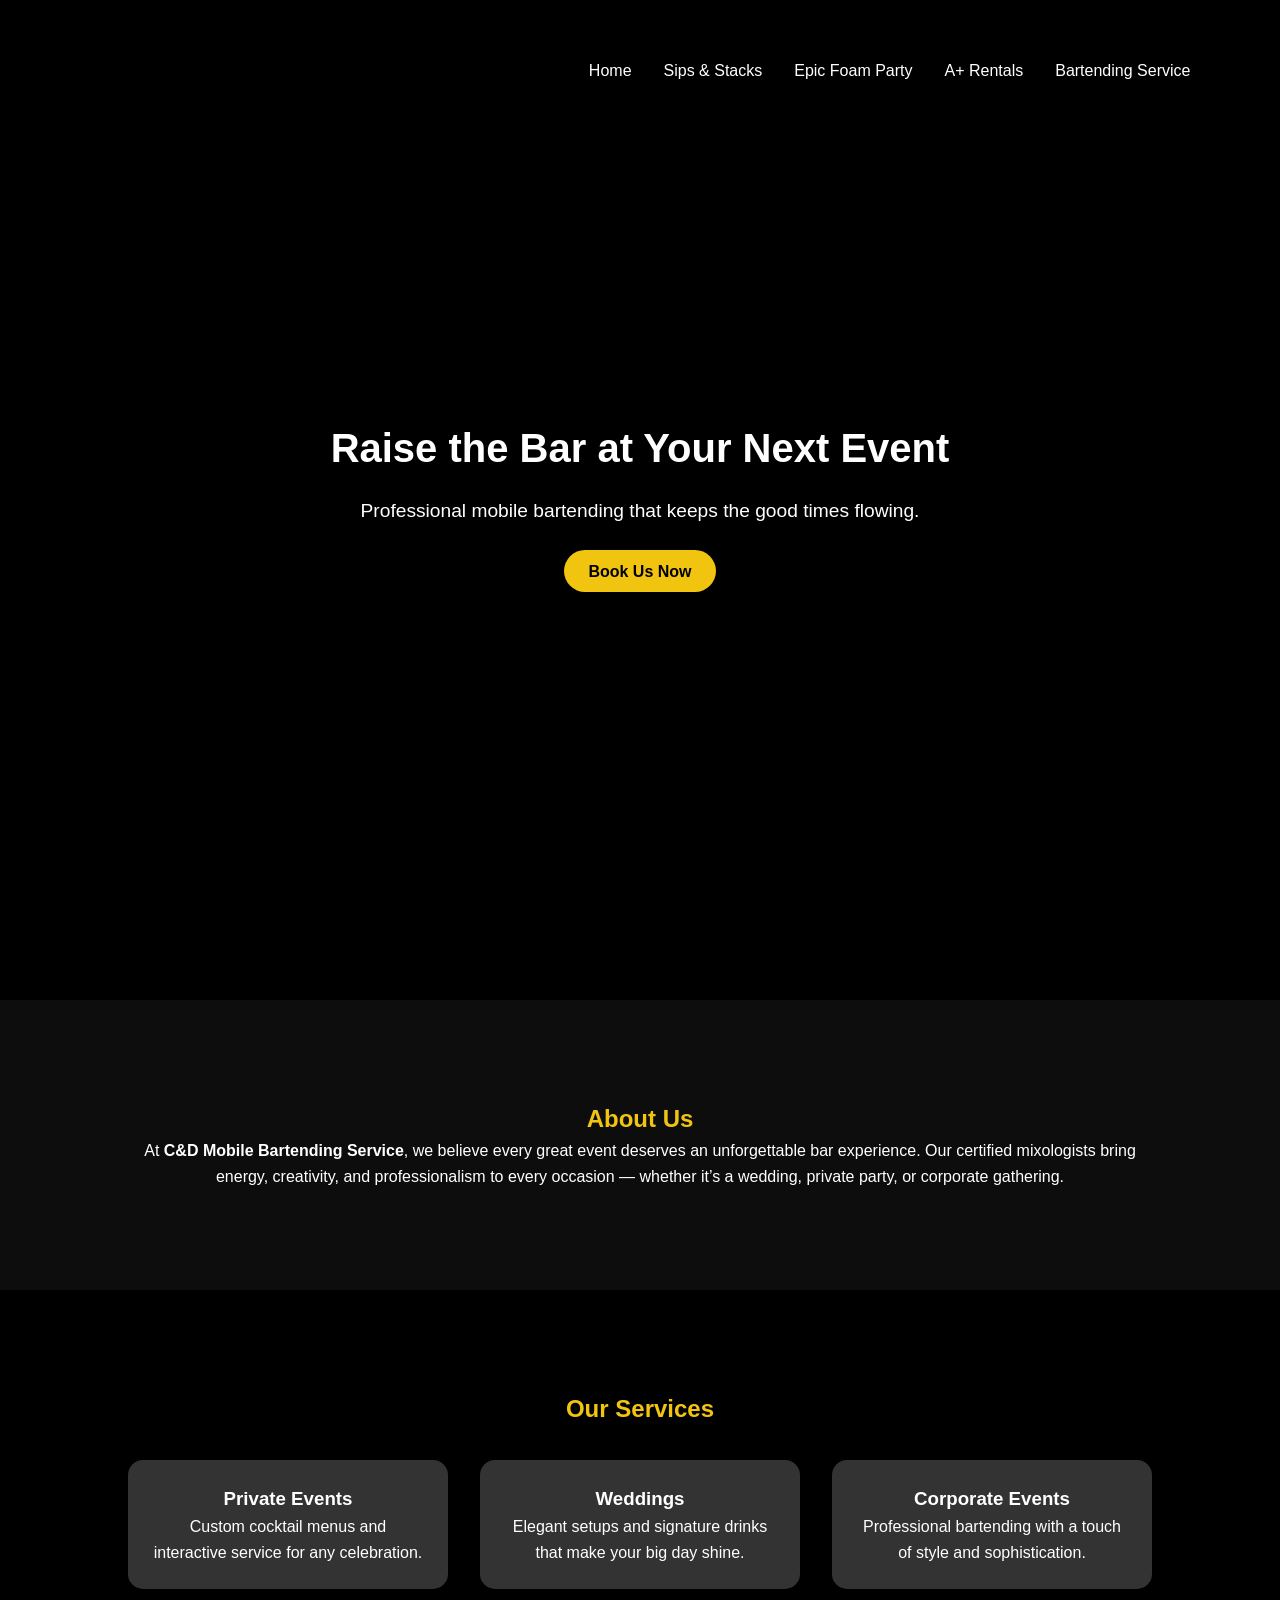
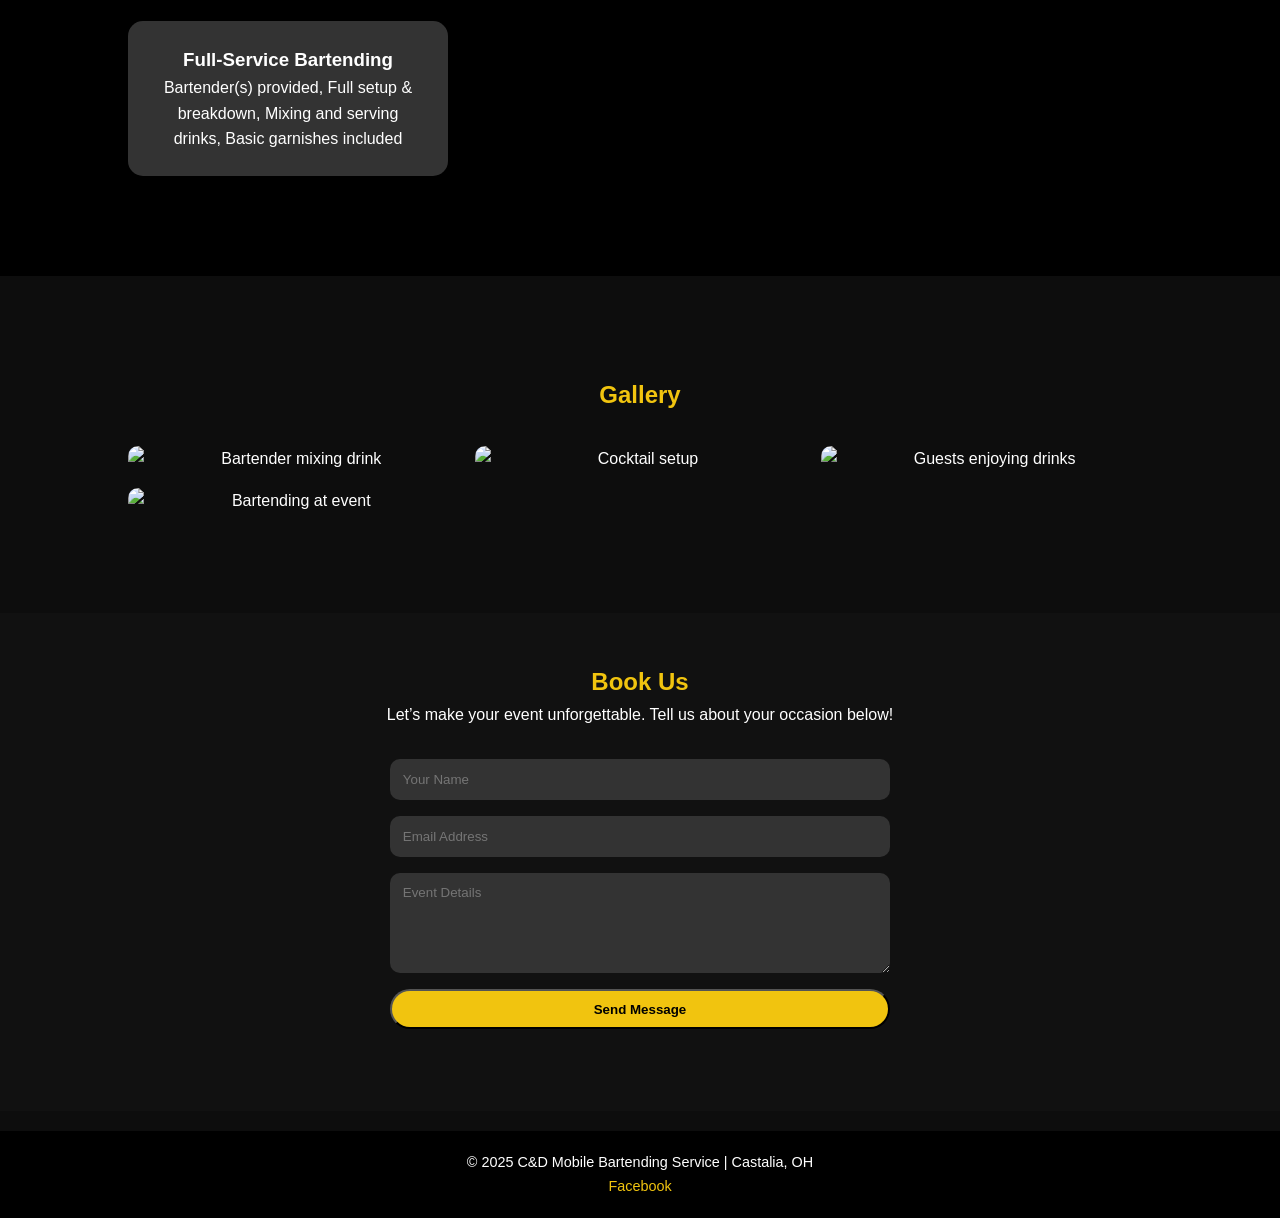
==== index.html @ 786255f0 "Add files via upload" ====
<!DOCTYPE html>
<html lang="en">
<head>
  <meta charset="UTF-8">
  <meta name="viewport" content="width=device-width, initial-scale=1.0">
  <title>C&D Mobile Bartending</title>
  <link rel="stylesheet" href="Bar.css">
 <style>
    .reveal {
      opacity: 0;
      transform: translateY(30px);
      transition: all 0.8s ease-out;
    }

    .reveal.active {
      opacity: 1;
      transform: none;
    }
  </style>
</head>
<body>

<nav class="global-nav fade-in fade-delay-1">
  <div class="nav-logo"></div>
  <ul class="nav-menu">
    <li><a href="home.html">Home</a></li>
    <li><a href="Sips_Stacks.html">Sips & Stacks</a></li>
    <li><a href="EpicFoamParty.html">Epic Foam Party</a></li>
    <li><a href="A_Rentals.html">A+ Rentals</a></li>
    <li><a href="index.html">Bartending Service</a></li>
  </ul>
  <div class="nav-toggle">☰</div>
</nav>

<header class="hero fade-in-up fade-delay-2">
  <div class="overlay"></div>
  <div class="hero-content">
    <h1>Raise the Bar at Your Next Event</h1>
    <p>Professional mobile bartending that keeps the good times flowing.</p>
    <a href="#contact" class="btn">Book Us Now</a>
  </div>
</header>

<main>
  <section id="about" class="section fade-in-up fade-delay-3">
    <h2>About Us</h2>
    <p>
      At <strong>C&D Mobile Bartending Service</strong>, we believe every great event deserves an unforgettable bar experience.
      Our certified mixologists bring energy, creativity, and professionalism to every occasion — whether it’s a wedding,
      private party, or corporate gathering.
    </p>
  </section>

  <section id="services" class="section light-bg fade-in-up fade-delay-4">
    <h2>Our Services</h2>
    <div class="service-grid">
      <div class="service-card fade-in-up fade-delay-1">
        <h3>Private Events</h3>
        <p>Custom cocktail menus and interactive service for any celebration.</p>
      </div>
      <div class="service-card fade-in-up fade-delay-2">
        <h3>Weddings</h3>
        <p>Elegant setups and signature drinks that make your big day shine.</p>
      </div>
      <div class="service-card fade-in-up fade-delay-3">
        <h3>Corporate Events</h3>
        <p>Professional bartending with a touch of style and sophistication.</p>
      </div>
      <div class="service-card fade-in-up fade-delay-4">
        <h3>Full-Service Bartending</h3>
        <p>Bartender(s) provided, Full setup & breakdown, Mixing and serving drinks, Basic garnishes included</p>
      </div>
    </div>
  </section>

  <section id="gallery" class="section fade-in-up fade-delay-3">
    <h2>Gallery</h2>
    <div class="gallery-grid">
      <img src="imagesevent1.jpg.jpg" alt="Bartender mixing drink">
      <img src="imagesevent2.jpg" alt="Cocktail setup">
      <img src="imagesevent3.jpg" alt="Guests enjoying drinks">
      <img src="imagesevent4.jpg" alt="Bartending at event">
    </div>
  </section>

  <section id="contact" class="section light-bg fade-in-up fade-delay-4">
    <h2>Book Us</h2>
    <p>Let’s make your event unforgettable. Tell us about your occasion below!</p>
    <form class="contact-form">
      <input type="text" placeholder="Your Name" required>
      <input type="email" placeholder="Email Address" required>
      <textarea placeholder="Event Details" rows="5" required></textarea>
      <button type="submit" class="btn">Send Message</button>
    </form>
  </section>
</main>

<footer class="fade-in fade-delay-3">
  <p>© 2025 C&D Mobile Bartending Service | Castalia, OH</p>
  <a href="https://www.facebook.com/share/1Mt6kWymyD/?mibextid=wwXIfr">Facebook</a>
</footer>

<script>
const navToggle = document.querySelector('.nav-toggle');
const navMenu = document.querySelector('.nav-menu');
if(navToggle){ navToggle.addEventListener('click', () => { navMenu.classList.toggle('active'); }); }

// Trigger animations
document.addEventListener('DOMContentLoaded', () => {
  document.querySelectorAll('.fade-in, .fade-in-up').forEach(el => { el.style.animationPlayState = 'running'; });
});
</script>
</body>
</html>
---- Bar.css ----
* {
  margin: 0;
  padding: 0;
  box-sizing: border-box;
  font-family: 'Poppins', sans-serif;
}

body {
  background-color: #0d0d0d;
  scroll-behavior: smooth;
  line-height: 1.6;
  color: #ffffff;
}


.Banner {
  width: 100%;
  height: 500px;
  background: linear-gradient(180deg, #000000, #111111);
  display: flex;
  justify-content: center;
  align-items: center;
  padding: 40px 40px;
  margin: auto;
}

.Banner img {
  width: 100%;
  max-width: 600px;
  height: 500px;
  filter: drop-shadow(0 0 25px rgba(241,196,15,0.3));
}


#Welcome_Tag {
  font-size: 2.7rem;
  font-weight: 700;
  text-align: center;
  margin-top: 40px;
  color: #f1c40f;
  letter-spacing: 1.5px;
  text-transform: uppercase;
  text-shadow: 0 0 10px rgba(241,196,15,0.4);
}


.Intro {
  width: 90%;
  max-width: 900px;
  margin: 40px auto;
  background: rgba(30,30,30,0.95);
  padding: 35px;
  border-radius: 14px;
  color: #f1f1f1;
  box-shadow: 0 0 25px rgba(0,0,0,0.6);
  backdrop-filter: blur(6px);
}

.Intro p {
  margin-bottom: 20px;
  font-size: 1.2rem;
  text-align: center;
}

.container {
  display: grid;
  grid-template-columns: repeat(auto-fit, minmax(500px, 1fr));
  gap: 30px;
  width: 95%;
  margin: 20px auto;
}


.service-box {
  height: 460px;
  background-size: 55%;
  background-repeat: no-repeat;
  background-position: center 40px;
  border-radius: 18px;
  background-color: #151515;
  position: relative;
  overflow: hidden;
  display: flex;
  align-items: flex-end;
  justify-content: center;
  padding-bottom: 35px;
  box-shadow: 0 0 5px #000;
  transition: transform .3s ease, box-shadow .3s ease;
}


.service-box .overlay {
  position: absolute;
  bottom: 0;
  width: 100%;
  height: 100%;
  background: linear-gradient(to top, rgba(0, 0, 0, 0.9), rgba(255, 255, 255, 0.126));
}

.hover-glow:hover {
  transform: scale(1.03);
  box-shadow: 0 0 25px rgba(241,196,15,0.4);
}
iframe {
  width: 100%;
  height: 300px;
  border: none;
  border-radius: 12px;
  box-shadow: 0 0 15px rgba(0,0,0,0.5);
  margin-bottom: 15px;
}


.service-box button {
  padding: 12px 30px;
  font-size: 1.15rem;
  background-color: #f1c40f;
  color: #000;
  border: none;
  border-radius: 30px;
  font-weight: bold;
  cursor: pointer;
  z-index: 2;
  transition: 0.3s ease;
}

.service-box button:hover {
  background-color: #ffe27a;
  transform: scale(1.07);
}

.Sips-and-Stacks { background-image: url("Logo3.PNG"); }
.Epic-Foam-Party { background-image: url("Logo4.PNG"); }
.ARentals        { background-image: url("Logo5.PNG"); }
.CD-Bartending   { background-image: url("Logo2.PNG"); }


.fade-in {
  animation: fadeIn 1.5s ease forwards;
  opacity: 0;
}

.fade-in-up {
  animation: fadeInUp 1.5s ease forwards;
  opacity: 0;
}
.Banner {
  width: 100%;
  height: 540px;
  display: flex;
  justify-content: center;
  align-items: center;
  padding-top: 80px;
}

.Banner img {
  width: 100%;
  max-width: 500px;
}

#Welcome_Tag {
  font-size: 2.3rem;
  text-align: center;
  margin-top: 20px;
  color: #f1c40f;
}
.Intro {
  width: 90%;
  max-width: 850px;
  margin: 40px auto;
  background: #333;
  padding: 30px;
  border-radius: 12px;
  box-shadow: 0 0 25px rgba(0,0,0,0.4);
}
.menu-section {
  text-align: center;
  margin-top: 50px;
}

.menu-section h2 {
  font-size: 2rem;
  color: #f1c40f;
}

.menu-grid {
  margin: 40px auto;
  width: 90%;
  max-width: 1000px;
  display: grid;
  grid-template-columns: repeat(auto-fit, minmax(280px, 1fr));
  gap: 25px;
}

.menu-item {
  background: #222;
  padding: 20px;
  border-radius: 10px;
  box-shadow: 0 0 20px rgba(0,0,0,0.5);
  transition: 0.3s ease;
}

.menu-item:hover {
  transform: scale(1.03);
}

.menu-item img {
  width: 100%;
  height: 200px;
  object-fit: cover;
  border-radius: 10px;
}


.reservation-section {
  margin-top: 60px;
  padding: 40px 20px;
  background: #111;
  text-align: center;
}

.reservation-section h2 {
  color: #f1c40f;
}

.reservation-form {
  width: 90%;
  max-width: 600px;
  margin: 30px auto;
  display: flex;
  flex-direction: column;
  gap: 15px;
}

.reservation-form input,
.reservation-form select,
.reservation-form textarea {
  padding: 12px;
  border-radius: 6px;
  border: none;
  background: #333;
  color: #fff;
}

.reservation-form button {
  padding: 14px;
  border: none;
  background: #f1c40f;
  color: #000;
  font-weight: bold;
  border-radius: 30px;
  cursor: pointer;
  transition: 0.3s;
}

.reservation-form button:hover {
  background: #ffe27a;
  transform: scale(1.05);
}


#contact {
  padding: 50px;
  background: #111;
  text-align: center;
}

footer {
  padding: 20px;
  background: #000;
  text-align: center;
  color: #fff;
}

.fade-in {
  opacity: 0;
  transform: translateY(20px);
  animation: fadeUp 1s ease forwards;
}


.logo {
  background-image: url("Logo2.PNG");
  height: 100px;
  width: 100px;
  background-size: contain;
  background-repeat: no-repeat;
  background-position:left;
  border: solid rgb(255, 255, 255) 2px;
}
.logo2 {
  background-image: url("Logo3.PNG");
  height: 100px;
  width: 100px;
  background-size: contain;
  background-repeat: no-repeat;
  background-position:left;
  border: solid rgb(255, 255, 255) 2px;
}


.global-nav {
  display: flex;
  justify-content: space-between;
  align-items: center;
  padding: 1rem 7%;
  background: rgba(0, 0, 0, 0.95);
  position: fixed;
  top: 0;
  width: 100%;
  z-index: 2000;
  box-shadow: 0 2px 10px rgba(0,0,0,0.6);
}


.nav-logo {
  background-image: url("Logo2.PNG");
  background-size: contain;
  background-repeat: no-repeat;
  width: 70px;
  height: 70px;
}
.nav-logo4 {
  background-image: url("Logo4.PNG");
  background-size: contain;
  background-repeat: no-repeat;
  width: 70px;
  height: 70px;
}
.nav-logo3 {
  background-image: url("Logo3.PNG");
  background-size: contain;
  background-repeat: no-repeat;
  width: 70px;
  height: 70px;
}
.nav-logo0 {
  background-size: contain;
  background-repeat: no-repeat;
  width: 70px;
  height: 70px;
}
.nav-logo5 {
  background-image: url("Logo5.PNG");
  background-size: contain;
  background-repeat: no-repeat;
  width: 70px;
  height: 70px;
}



.nav-menu {
  list-style: none;
  display: flex;
  gap: 2rem;
}

.nav-menu a {
  text-decoration: none;
  color: #fff;
  font-size: 1rem;
  transition: 0.3s;
}

.nav-menu a:hover {
  color: #f1c40f;
}


.nav-toggle {
  display: none;
  font-size: 2rem;
  cursor: pointer;
  color: #fff;
}


.hero {
  background: url("backgroundimg1.png") no-repeat center center/contain;
  background-color: #000;
  background-size: 100%;
  height: 1000px;
  display: flex;
  justify-content: center;
  align-items: center;
  text-align: center;
  position: relative;
}
.hero1 {
  background: url("stacks.jpg") no-repeat center center/contain;
  background-color: #000;
  background-size: cover; 
  height: 600px;
  display: flex;
  justify-content: center;
  align-items: center;
  text-align: center;
  position: relative;
}
.hero2 {
  background: url("foamParty.webp") no-repeat center center/contain;
  background-color: #000;
  background-size: cover; 
  height: 600px;
  display: flex;
  justify-content: center;
  align-items: center;
  text-align: center;
  position: relative;
}
.hero3 {
  background: url("A+Rentals.jpg") no-repeat center center/contain;
  background-color: #000;
  background-size: cover; 
  height: 600px;
  display: flex;
  justify-content: center;
  align-items: center;
  text-align: center;
  position: relative;
}
iframe{
  width: 100%;
  height: 600px;
  border: none;
}
.imgsection{
   background: url("dirtySoda.webp") no-repeat center center/contain;
  background-color: #000;
  background-size: cover; 
  height: 600px;
  display: flex;
  justify-content: center;
  align-items: center;
  text-align: center;
  position: relative;
}
.imgsection1{
   background: url("Party.jpg") no-repeat center center/contain;
 background-color: #000;
  background-size: cover; 
  height: 600px;
  display: flex;
  justify-content: center;
  align-items: center;
  text-align: center;
  position: relative;
}
.overlay {
  position: absolute;
  top: 0; left: 0;
  width: 100px;
  height: 100px
}

.hero-content {
  position: relative;
  z-index: 1;
  padding: 2rem;
}

.hero h1 {
  font-size: 2.5rem;
  color: #f1c40f;
  margin-bottom: 1rem;
}

.hero p {
  font-size: 1.2rem;
  margin-bottom: 2rem;
}

.btn {
  background: #f1c40f;
  color: #000;
  padding: 0.8em 1.5em;
  border-radius: 25px;
  text-decoration: none;
  font-weight: 600;
  transition: 0.3s;

}

.hero-content h1{
  color: white;
  border-radius: 10px;
}
.hero-content1s h1{
  color: black;
  border-radius: 10px;
}

.btn:hover {
  background: #ffdb4d;
}

.section {
  padding: 100px 10%;
  text-align: center;
}
.section h2 {
  color:#f1c40f;
}

.light-bg {
  background: #000000;
}

.service-grid {
  display: grid;
  grid-template-columns: repeat(auto-fit, minmax(250px, 1fr));
  gap: 2rem;
  margin-top: 2rem;
}

.service-card {
  background: #333;
  padding: 1.5rem;
  border-radius: 15px;
  transition: 0.3s;
}

.service-card:hover {
  transform: translateY(-5px);
}
table {
  width: 80%;
  margin: 3rem auto;
  border-collapse: collapse;
  border: 1px solid #f1c40f;
  color: #f1c40f;
  text-align: left;
}
table th, table td {
  padding: 12px 15px;
  border: 1px solid #f1c40f;
}
table th {
  background: #222;
}

.gallery-grid {
  display: grid;
  grid-template-columns: repeat(auto-fit, minmax(250px, 1fr));
  gap: 1rem;
  margin-top: 2rem;
}

.gallery-grid img {
  width: 100%;
  border-radius: 10px;
}

.contact-form {
  display: flex;
  flex-direction: column;
  max-width: 500px;
  margin: 2rem auto;
}

.contact-form input, 
.contact-form textarea {
  background: #333;
  border: none;
  border-radius: 10px;
  color: #fff;
  padding: 0.8rem;
  margin-bottom: 1rem;
}

footer {
  background: #000;
  text-align: center;
  padding: 20px;
  font-size: 0.9rem;
}

footer a {
  color: #f1c40f;
  text-decoration: none;
}


@media (max-width: 768px) {

  .nav-menu {
    position: absolute;
    top: 80px;
    right: 7%;
    background: #000;
    flex-direction: column;
    gap: 1rem;
    padding: 1rem;
    display: none;
  }

  .nav-menu.active {
    display: flex;
  }

  .nav-toggle {
    display: block;
  }

}
@keyframes fadeIn {
  to { opacity: 1; }
}

@keyframes fadeInUp {
  from { transform: translateY(40px); opacity: 0; }
  to { transform: translateY(0); opacity: 1; }
}


.fade-in {
  opacity: 0;
  animation: fadeIn 1s forwards;
}

.fade-in-up {
  opacity: 0;
  transform: translateY(40px);
  animation: fadeInUp 1s forwards;
}


.fade-delay-1 { animation-delay: 0.2s; }
.fade-delay-2 { animation-delay: 0.4s; }
.fade-delay-3 { animation-delay: 0.6s; }
.fade-delay-4 { animation-delay: 0.8s; }
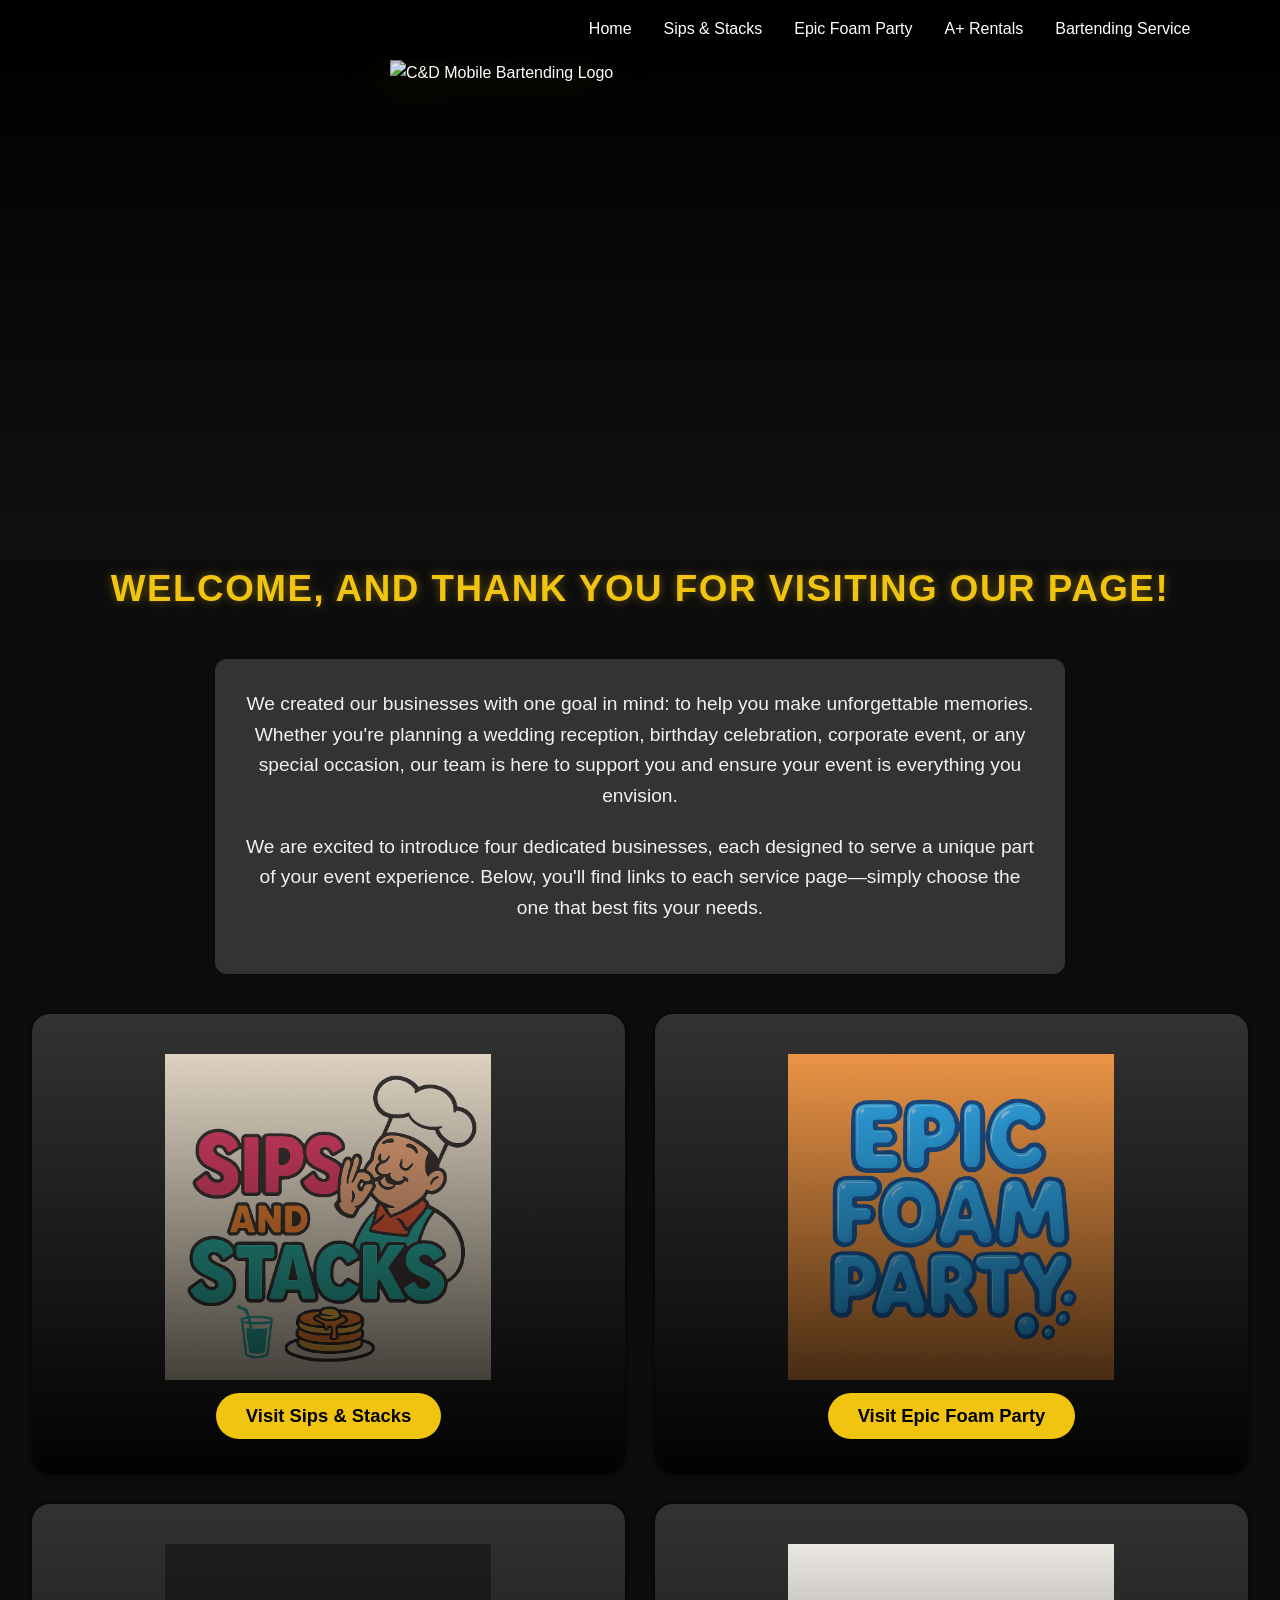
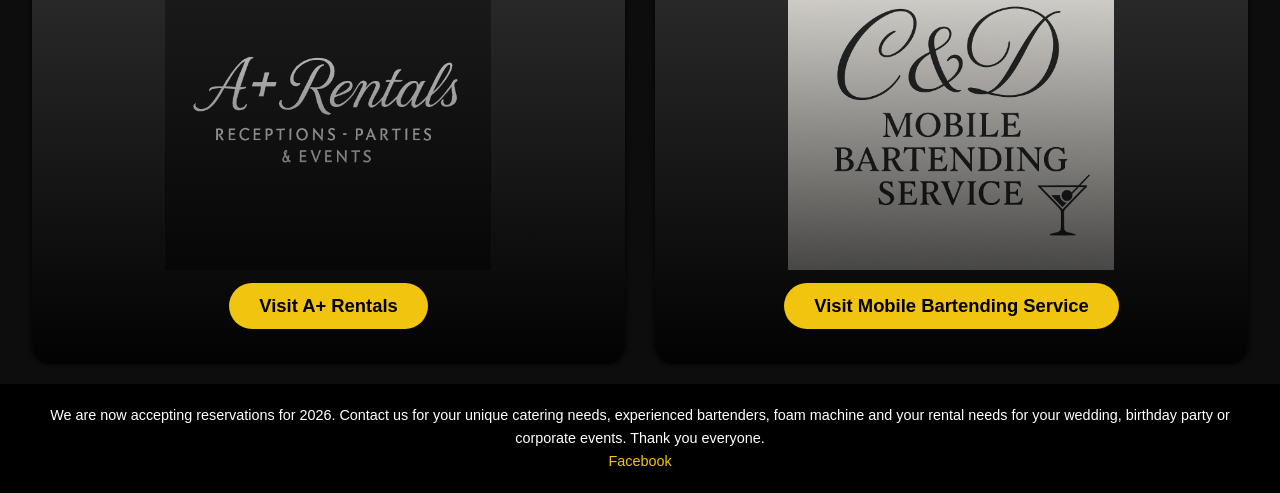
==== commit c2b9e6cc: "Rename home.html to index.html" ====
--- a/index.html
+++ b/index.html
@@ -5,23 +5,11 @@
   <meta name="viewport" content="width=device-width, initial-scale=1.0">
   <title>C&D Mobile Bartending</title>
   <link rel="stylesheet" href="Bar.css">
- <style>
-    .reveal {
-      opacity: 0;
-      transform: translateY(30px);
-      transition: all 0.8s ease-out;
-    }
-
-    .reveal.active {
-      opacity: 1;
-      transform: none;
-    }
-  </style>
 </head>
 <body>
+<nav class="global-nav">
+<div></div>
 
-<nav class="global-nav fade-in fade-delay-1">
-  <div class="nav-logo"></div>
   <ul class="nav-menu">
     <li><a href="home.html">Home</a></li>
     <li><a href="Sips_Stacks.html">Sips & Stacks</a></li>
@@ -29,86 +17,63 @@
     <li><a href="A_Rentals.html">A+ Rentals</a></li>
     <li><a href="index.html">Bartending Service</a></li>
   </ul>
+
   <div class="nav-toggle">☰</div>
 </nav>
 
-<header class="hero fade-in-up fade-delay-2">
-  <div class="overlay"></div>
-  <div class="hero-content">
-    <h1>Raise the Bar at Your Next Event</h1>
-    <p>Professional mobile bartending that keeps the good times flowing.</p>
-    <a href="#contact" class="btn">Book Us Now</a>
-  </div>
+<header class="Banner fade-in">
+    <img src="Logo1.PNG" alt="C&D Mobile Bartending Logo">
 </header>
 
 <main>
-  <section id="about" class="section fade-in-up fade-delay-3">
-    <h2>About Us</h2>
-    <p>
-      At <strong>C&D Mobile Bartending Service</strong>, we believe every great event deserves an unforgettable bar experience.
-      Our certified mixologists bring energy, creativity, and professionalism to every occasion — whether it’s a wedding,
-      private party, or corporate gathering.
-    </p>
-  </section>
+  <h1 id="Welcome_Tag" class="fade-in-up">Welcome, and Thank You for Visiting Our Page!</h1>
 
-  <section id="services" class="section light-bg fade-in-up fade-delay-4">
-    <h2>Our Services</h2>
-    <div class="service-grid">
-      <div class="service-card fade-in-up fade-delay-1">
-        <h3>Private Events</h3>
-        <p>Custom cocktail menus and interactive service for any celebration.</p>
+  <div class="Intro fade-in-up">
+      <p>We created our businesses with one goal in mind: to help you make unforgettable memories. Whether you're planning a wedding reception, birthday celebration, corporate event, or any special occasion, our team is here to support you and ensure your event is everything you envision.</p>
+
+      <p>We are excited to introduce four dedicated businesses, each designed to serve a unique part of your event experience. Below, you'll find links to each service page—simply choose the one that best fits your needs.</p>
+  </div>
+
+  <div class="container">
+
+      <div class="service-box Sips-and-Stacks hover-glow">
+          <div class="overlay"></div>
+          <button onclick="location.href='Sips_Stacks.html'">Visit Sips & Stacks</button>
       </div>
-      <div class="service-card fade-in-up fade-delay-2">
-        <h3>Weddings</h3>
-        <p>Elegant setups and signature drinks that make your big day shine.</p>
+
+      <div class="service-box Epic-Foam-Party hover-glow">
+          <div class="overlay"></div>
+          <button onclick="location.href='EpicFoamParty.html'">Visit Epic Foam Party</button>
       </div>
-      <div class="service-card fade-in-up fade-delay-3">
-        <h3>Corporate Events</h3>
-        <p>Professional bartending with a touch of style and sophistication.</p>
+
+      <div class="service-box ARentals hover-glow">
+          <div class="overlay"></div>
+          <button onclick="location.href='A_Rentals.html'">Visit A+ Rentals</button>
       </div>
-      <div class="service-card fade-in-up fade-delay-4">
-        <h3>Full-Service Bartending</h3>
-        <p>Bartender(s) provided, Full setup & breakdown, Mixing and serving drinks, Basic garnishes included</p>
+
+      <div class="service-box CD-Bartending hover-glow">
+          <div class="overlay"></div>
+          <button onclick="location.href='index.html'">Visit Mobile Bartending Service</button>
       </div>
-    </div>
-  </section>
 
-  <section id="gallery" class="section fade-in-up fade-delay-3">
-    <h2>Gallery</h2>
-    <div class="gallery-grid">
-      <img src="imagesevent1.jpg.jpg" alt="Bartender mixing drink">
-      <img src="imagesevent2.jpg" alt="Cocktail setup">
-      <img src="imagesevent3.jpg" alt="Guests enjoying drinks">
-      <img src="imagesevent4.jpg" alt="Bartending at event">
-    </div>
-  </section>
-
-  <section id="contact" class="section light-bg fade-in-up fade-delay-4">
-    <h2>Book Us</h2>
-    <p>Let’s make your event unforgettable. Tell us about your occasion below!</p>
-    <form class="contact-form">
-      <input type="text" placeholder="Your Name" required>
-      <input type="email" placeholder="Email Address" required>
-      <textarea placeholder="Event Details" rows="5" required></textarea>
-      <button type="submit" class="btn">Send Message</button>
-    </form>
-  </section>
+  </div>
 </main>
 
-<footer class="fade-in fade-delay-3">
-  <p>© 2025 C&D Mobile Bartending Service | Castalia, OH</p>
-  <a href="https://www.facebook.com/share/1Mt6kWymyD/?mibextid=wwXIfr">Facebook</a>
+<footer>
+    <p>We are now accepting reservations for 2026. Contact us for your unique catering needs, experienced bartenders, foam machine and your rental needs for your wedding, birthday party or corporate events. Thank you everyone.</p>
+    <a href="https://www.facebook.com/share/1Mt6kWymyD/?mibextid=wwXIfr">Facebook</a>
 </footer>
 
 <script>
 const navToggle = document.querySelector('.nav-toggle');
 const navMenu = document.querySelector('.nav-menu');
-if(navToggle){ navToggle.addEventListener('click', () => { navMenu.classList.toggle('active'); }); }
 
-// Trigger animations
-document.addEventListener('DOMContentLoaded', () => {
-  document.querySelectorAll('.fade-in, .fade-in-up').forEach(el => { el.style.animationPlayState = 'running'; });
-});
+if(navToggle){
+  navToggle.addEventListener('click', () => {
+    navMenu.classList.toggle('active');
+  });
+}
 </script>
+
 </body>
 </html>
--- a/Bar.css
+++ b/Bar.css
@@ -129,10 +129,10 @@
   transform: scale(1.07);
 }
 
-.Sips-and-Stacks { background-image: url("Logo3.PNG"); }
-.Epic-Foam-Party { background-image: url("Logo4.PNG"); }
-.ARentals        { background-image: url("Logo5.PNG"); }
-.CD-Bartending   { background-image: url("Logo2.PNG"); }
+.Sips-and-Stacks { background-image: url("images/Logo3.PNG"); }
+.Epic-Foam-Party { background-image: url("images/Logo4.PNG"); }
+.ARentals        { background-image: url("images/Logo5.PNG"); }
+.CD-Bartending   { background-image: url("images/Logo2.PNG"); }
 
 
 .fade-in {
@@ -280,7 +280,7 @@
 
 
 .logo {
-  background-image: url("Logo2.PNG");
+  background-image: url("images/Logo2.PNG");
   height: 100px;
   width: 100px;
   background-size: contain;
@@ -289,7 +289,7 @@
   border: solid rgb(255, 255, 255) 2px;
 }
 .logo2 {
-  background-image: url("Logo3.PNG");
+  background-image: url("images/Logo3.PNG");
   height: 100px;
   width: 100px;
   background-size: contain;
@@ -314,21 +314,21 @@
 
 
 .nav-logo {
-  background-image: url("Logo2.PNG");
+  background-image: url("images/Logo2.PNG");
   background-size: contain;
   background-repeat: no-repeat;
   width: 70px;
   height: 70px;
 }
 .nav-logo4 {
-  background-image: url("Logo4.PNG");
+  background-image: url("images/Logo4.PNG");
   background-size: contain;
   background-repeat: no-repeat;
   width: 70px;
   height: 70px;
 }
 .nav-logo3 {
-  background-image: url("Logo3.PNG");
+  background-image: url("images/Logo3.PNG");
   background-size: contain;
   background-repeat: no-repeat;
   width: 70px;
@@ -341,7 +341,7 @@
   height: 70px;
 }
 .nav-logo5 {
-  background-image: url("Logo5.PNG");
+  background-image: url("images/Logo5.PNG");
   background-size: contain;
   background-repeat: no-repeat;
   width: 70px;
@@ -377,7 +377,7 @@
 
 
 .hero {
-  background: url("backgroundimg1.png") no-repeat center center/contain;
+  background: url("images/backgroundimg1.png") no-repeat center center/contain;
   background-color: #000;
   background-size: 100%;
   height: 1000px;
@@ -388,7 +388,7 @@
   position: relative;
 }
 .hero1 {
-  background: url("stacks.jpg") no-repeat center center/contain;
+  background: url("images/stacks.jpg") no-repeat center center/contain;
   background-color: #000;
   background-size: cover; 
   height: 600px;
@@ -399,7 +399,7 @@
   position: relative;
 }
 .hero2 {
-  background: url("foamParty.webp") no-repeat center center/contain;
+  background: url("images/foamParty.webp") no-repeat center center/contain;
   background-color: #000;
   background-size: cover; 
   height: 600px;
@@ -410,7 +410,7 @@
   position: relative;
 }
 .hero3 {
-  background: url("A+Rentals.jpg") no-repeat center center/contain;
+  background: url("images/A+Rentals.jpg") no-repeat center center/contain;
   background-color: #000;
   background-size: cover; 
   height: 600px;
@@ -426,7 +426,7 @@
   border: none;
 }
 .imgsection{
-   background: url("dirtySoda.webp") no-repeat center center/contain;
+   background: url("images/dirtySoda.webp") no-repeat center center/contain;
   background-color: #000;
   background-size: cover; 
   height: 600px;
@@ -437,7 +437,7 @@
   position: relative;
 }
 .imgsection1{
-   background: url("Party.jpg") no-repeat center center/contain;
+   background: url("images/Party.jpg") no-repeat center center/contain;
  background-color: #000;
   background-size: cover; 
   height: 600px;
@@ -629,4 +629,4 @@
 .fade-delay-1 { animation-delay: 0.2s; }
 .fade-delay-2 { animation-delay: 0.4s; }
 .fade-delay-3 { animation-delay: 0.6s; }
-.fade-delay-4 { animation-delay: 0.8s; }+.fade-delay-4 { animation-delay: 0.8s; }
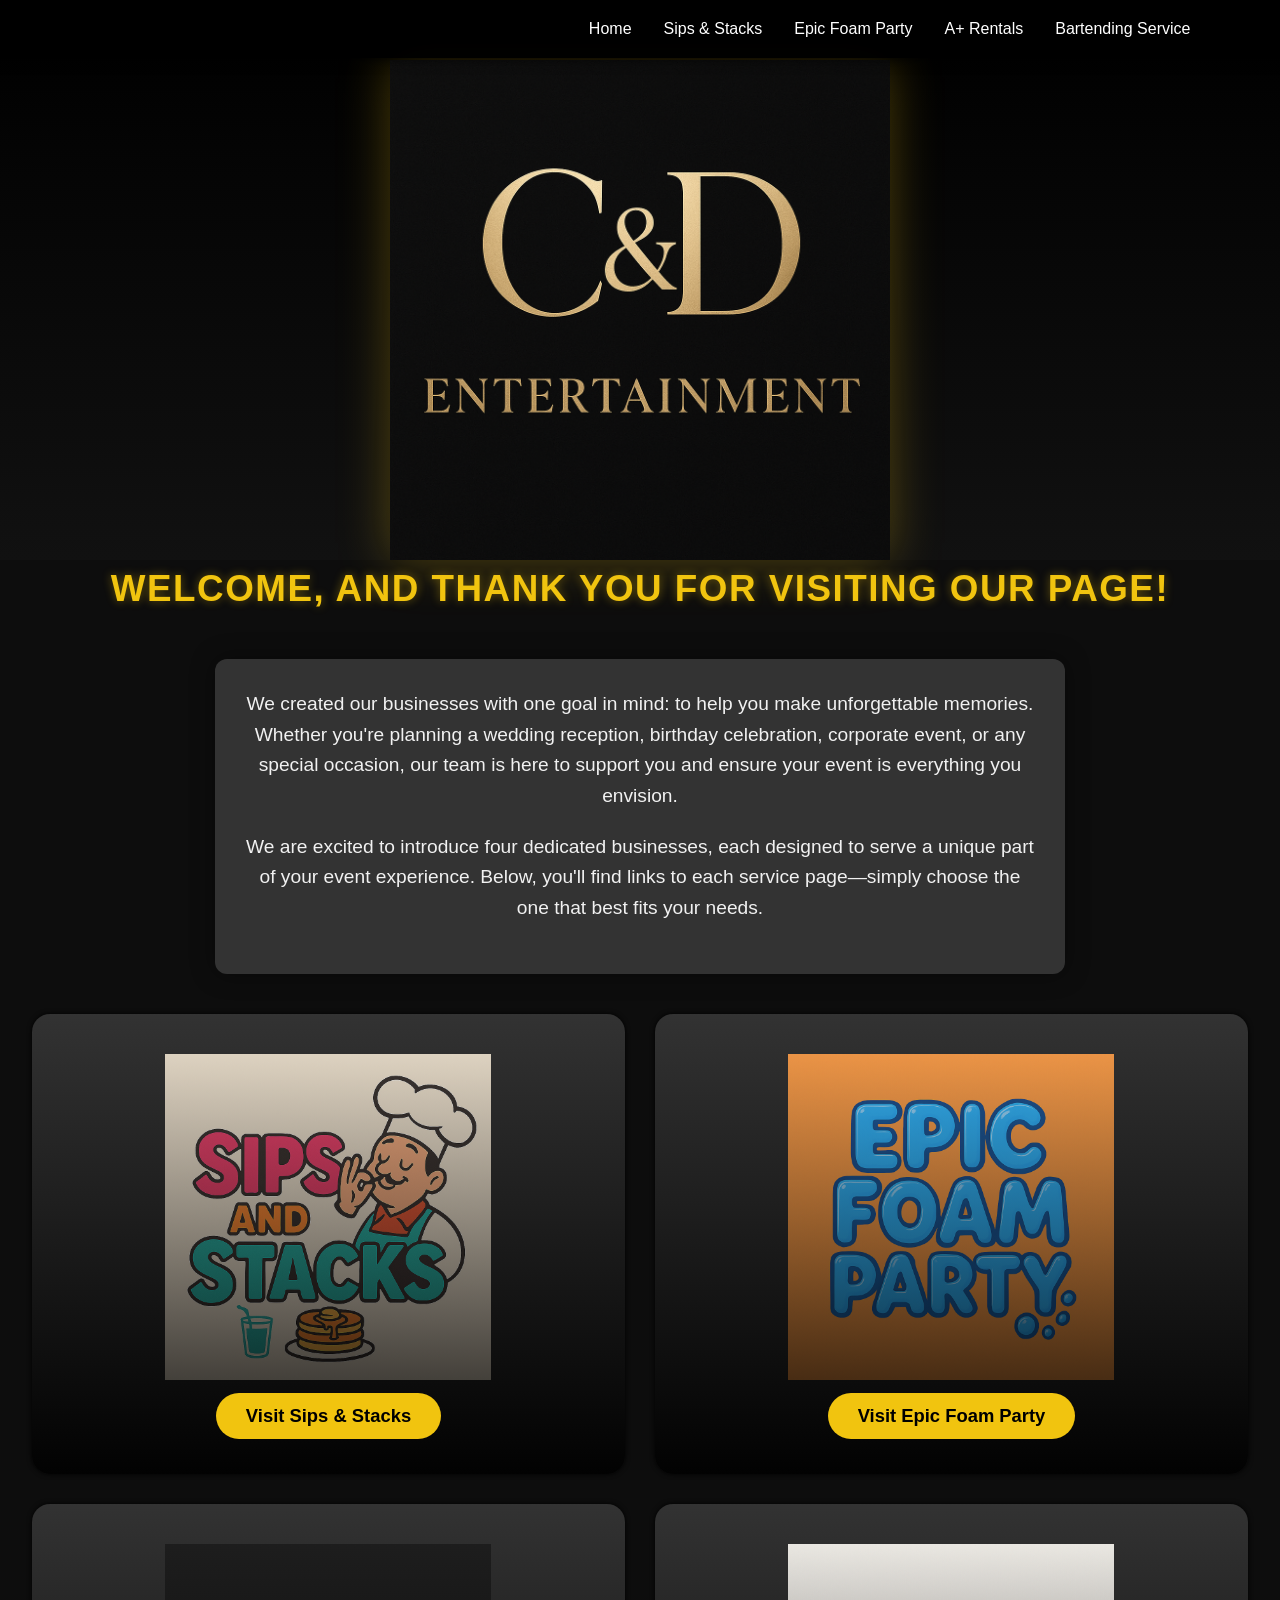
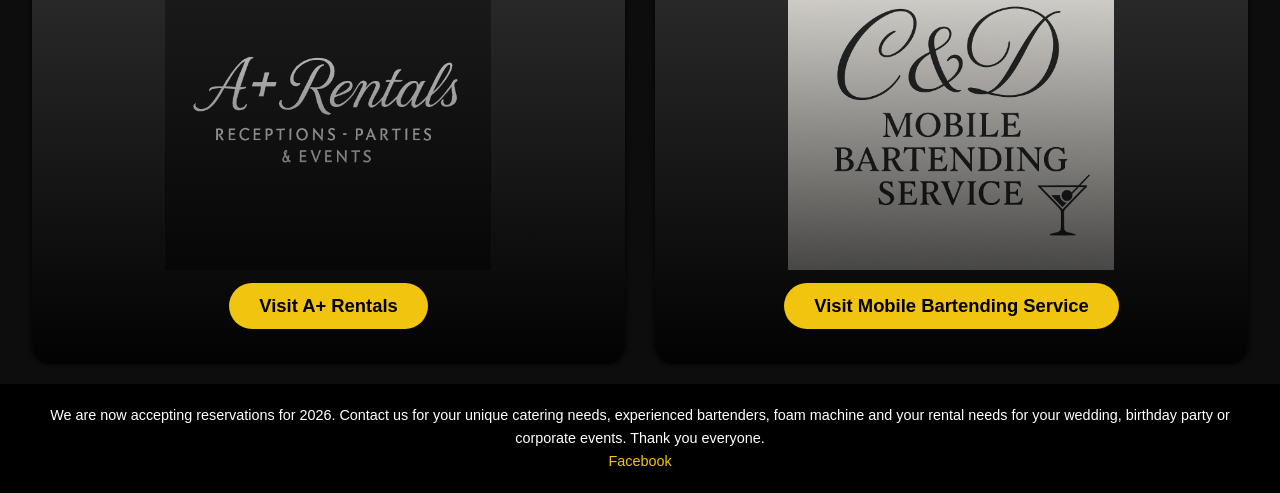
==== commit c801e51f: "Update index.html" ====
--- a/index.html
+++ b/index.html
@@ -22,7 +22,7 @@
 </nav>
 
 <header class="Banner fade-in">
-    <img src="Logo1.PNG" alt="C&D Mobile Bartending Logo">
+    <img src="images/Logo1.PNG" alt="C&D Mobile Bartending Logo">
 </header>
 
 <main>
